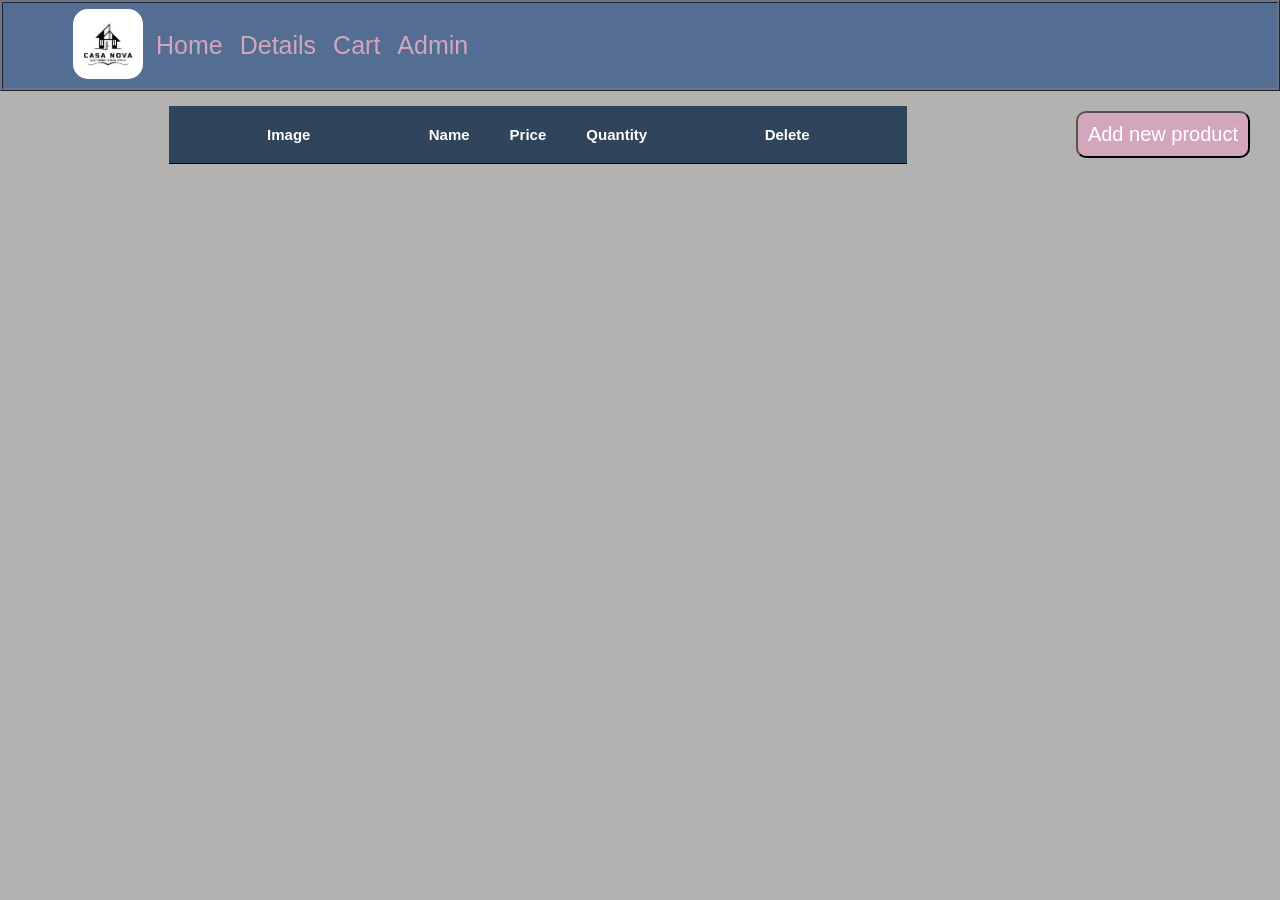
==== src/pages/admin/admin.html @ 037bdaee "Varianta partiala" ====
<!DOCTYPE html>
<html lang="en">
	<head>
		<meta charset="UTF-8" />
		<meta http-equiv="X-UA-Compatible" content="IE=edge" />
		<meta name="viewport" content="width=device-width, initial-scale=1.0" />
		<title>Admin</title>
		<link rel="stylesheet" href="admin.css" />
	</head>
	<body>
		<div id="app">
			<div class="navbar" >
				<div class="logo">
				  <img
				  src="logo site.jpg" style="height: 70px; border-radius: 15px;" 
				  alt="LOGO"
				/>
				</div>
				<div>
				  <a href=".../index.html">Home</a>
				  <a href=".../src/pages/details/details.html">Details</a>
				  <a href=".../src/pages/cart/cart.html">Cart</a>
				  <a href=".../src/pages/admin/admin.html">Admin</a>
				</div>
		</div>
		<div class = "table-wrapper">
			<table>
				<thead class="admin-content">
					<th>Image</th>
					<th>Name</th>
					<th class="product-description">Description</th>
					<th>Price</th>
					<th>Quantity</th>
					<th>Delete</th>
				</thead>
				<tbody id="products-table-body"></tbody>
			</table>
			<div class="add-new-product">
				<button>Add new product</button>
			</div>
		</div>
			<div class="container form-admin">
				<form class="form-details">
					<div>
						<label for="image">Image:</label>
				  		<input type="text" id="image" name="image">
					</div>
				  
					<div>
						<label for="name">Name:</label>
						<input type="text" id="name" name="name">
					</div>

					<div>
						<label for="description">Description:</label>
						<input type="text" id="description" name="description">
					</div>
				 
					<div>
						<label for="stock">Quantity:</label>
						<input type="text" id="stock" name="stock">
					</div>

					<div>
						<label for="price">Price:</label>
				  		<input type="text" id="price" name="price">
					 </div>

				 	<div>
						<input type="submit" value="Submit" class="submit">
				 	</div>
					
				</form>
			  </div>
		<script type="module" src="admin.js"></script>
	</body>
</html>
---- src/pages/admin/admin.css ----
body {
  background-color: #b4b1b1;
  margin: 0 0 20px 0;
}

.navbar {
  background-color: rgba(45, 81, 133, 0.7);
  border: ridge;
  border-color: rgba(41, 41, 43, 0.651);
  height: 85px;
  display: flex;
  align-items: center;
  padding: 0 70px;
}
.menu {
  display: flex;
  gap: 55px;
}

.navbar a {
  font-family: "Montserrat", sans-serif;
  font-family: "Rubik", sans-serif;
  text-decoration: none;
  color: #d4a6bc;
  font-weight: light;
  font-size: 25px;
  margin-left: 13px;
}

.product-name {
  font-size: 15px;
}

.border td {
  font-size: 15px;
}

.admin-content th {
  font-size: 15px;
}

.admin-content th {
  border-bottom: 1px solid #000;
  padding: 20px;
}

.table-wrapper {
  display: flex;
  justify-content: center;
}

table {
  margin-top: 15px;
  margin-left: auto;
  margin-right: auto;
  border-collapse: collapse;
  border: none;
}

.admin-content th:first-child,
table tbody td:first-child {
  width: 200px;
}

.admin-content .product-name {
  width: 500px;
}

.admin-content th:last-child,
table tbody td:last-child {
  width: 200px;
}

.delete-product {
  width: 25px;
  border: none;
  color: red;
  background-color: transparent;
  font-size: 15px;
}

.admin-image {
  width: 70px;
}

.border:nth-child(1n) {
  border-bottom: 1px solid #000;
}

.border .product-name {
  width: 600px;
}

table thead {
  font-family: "Montserrat", sans-serif;
  font-family: "Rubik", sans-serif;
  color: #fff;
  background-color: rgba(15, 42, 71, 0.8);
}

#products-table-body td {
  text-align: center;
}

.add-new-product {
  display: flex;
  justify-content: end;
  margin-top: 20px;
  margin-right: 30px;
  margin-bottom: 15px;
}

.add-new-product button {
  font-size: 20px;
  border-radius: 10px;
  background-color: #d4a6bc;
  color: #fff;
  padding: 10px;
}

.container {
  display: flex;
  justify-content: center;
  height: 60vh;
  margin-top: 10px;
  margin-bottom: 20px;
}

.form-details {
  margin-left: auto;
  margin-right: auto;
  width: 800px;
  padding: 20px;
  background-color: #f5f5f5;
  border-radius: 5px;
}

.form-details div {
  margin-bottom: 10px;
}

.form-details label {
  display: block;
  margin-bottom: 5px;
}

.form-details input[type="text"],
.form-details input[type="number"] {
  width: 100%;
  padding: 5px;
  border-radius: 3px;
  border: 1px solid #ccc;
}

.form-details div:last-child {
  display: flex;
  justify-content: center;
}

.form-details input[type="submit"] {
  width: 20%;
  padding: 10px;
  border-radius: 5px;
  background-color: #000;
  color: #fff;
  font-size: 15px;
  border: none;
}

.form-details input[type="submit"]:hover {
  background-color: #333;
  cursor: pointer;
}

.form-admin {
  display: none;
}

.product-description {
  display: none;
}
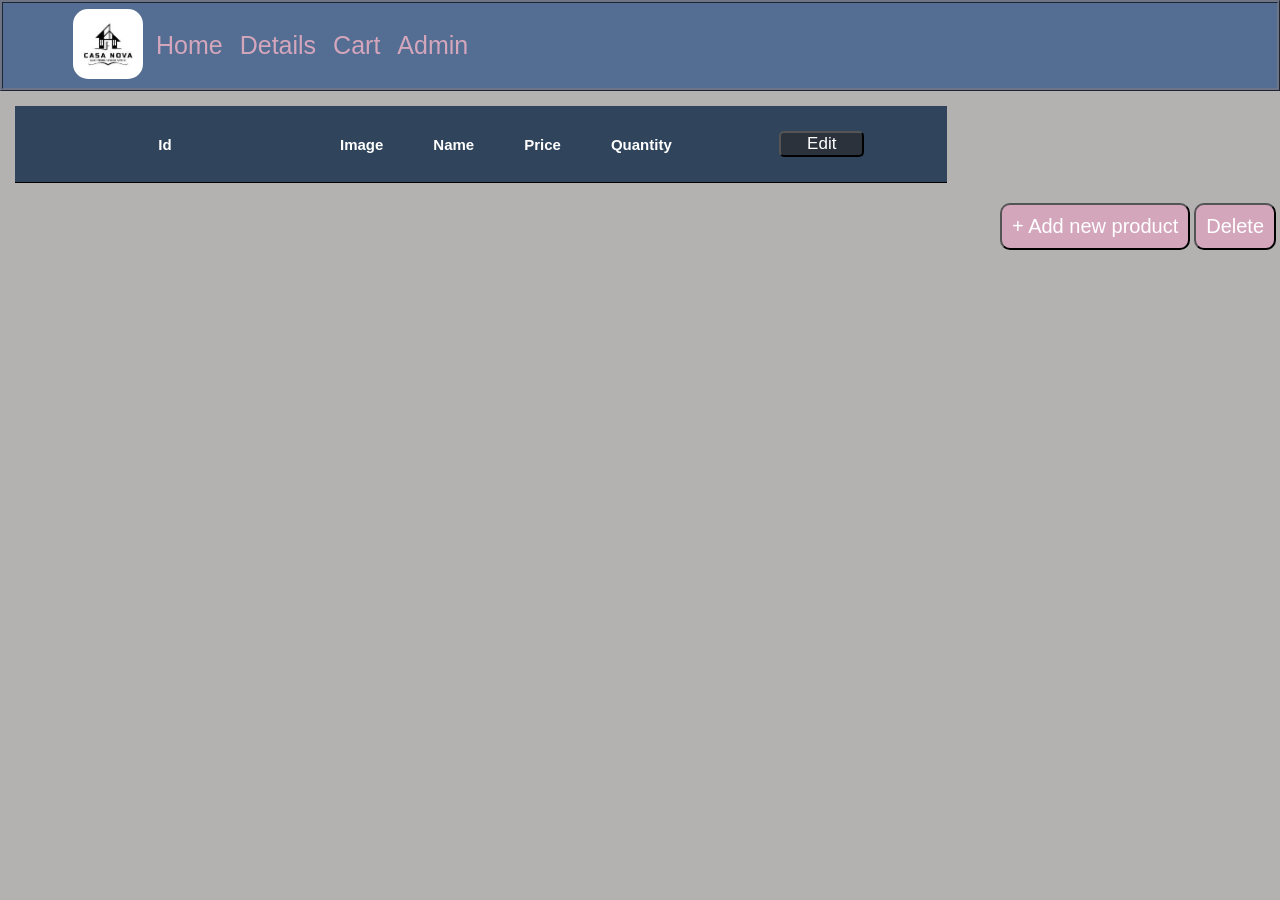
==== commit 19f8e5b9: "update 2" ====
--- a/src/pages/admin/admin.html
+++ b/src/pages/admin/admin.html
@@ -23,55 +23,72 @@
 				  <a href=".../src/pages/admin/admin.html">Admin</a>
 				</div>
 		</div>
-		<div class = "table-wrapper">
-			<table>
+		<div id="modif-add-form" style="display: none">
+			<div id="titlu-form">
+			  <div id="context-form">
+				<h2>Introducere produs nou</h2>
+				<span></span>
+			  </div>
+			  <div id="btn-form">
+				<button id="save-form">+ Salveaza</button
+				><button id="undo-form">Anuleaza</button>
+			  </div>
+			</div>
+			<div id="id-form"><label>ID</label><span id="id-produs"></span></div>
+			<div id="imagine-form">
+			  <label>Image</label
+			  ><input
+				type="text"
+				name=""
+				id="imagine-produs"
+				placeholder="Introduceti calea catre imaginerea produsului"
+			  />
+			</div>
+			<div id="name-form">
+			  <label>Name</label
+			  ><input
+				type="text"
+				name=""
+				id="nume-produs"
+				placeholder="Introduceti numele produsului"
+			  />
+			</div>
+			<div id="price-form">
+			  <label>Price</label
+			  ><input
+				type="text"
+				name=""
+				id="pret-produs"
+				placeholder="Introduceti pretul produsului"
+			  />
+			</div>
+			<div id="quantity-form">
+				<label>Quantity</label
+				><input
+				  type="text"
+				  name=""
+				  id="cantitate-produs"
+				  placeholder="Introduceti cantitatea produsului"
+				/>
+			  </div>
+		  </div>
+	  
+			<table id="administrare">
 				<thead class="admin-content">
+					<th>Id</th>
 					<th>Image</th>
 					<th>Name</th>
-					<th class="product-description">Description</th>
 					<th>Price</th>
 					<th>Quantity</th>
-					<th>Delete</th>
+					<th><button class="modify-product">Edit</button></th>
 				</thead>
 				<tbody id="products-table-body"></tbody>
 			</table>
+			<span id="titlu-admin">
 			<div class="add-new-product">
-				<button>Add new product</button>
-			</div>
-		</div>
-			<div class="container form-admin">
-				<form class="form-details">
-					<div>
-						<label for="image">Image:</label>
-				  		<input type="text" id="image" name="image">
-					</div>
-				  
-					<div>
-						<label for="name">Name:</label>
-						<input type="text" id="name" name="name">
-					</div>
-
-					<div>
-						<label for="description">Description:</label>
-						<input type="text" id="description" name="description">
-					</div>
-				 
-					<div>
-						<label for="stock">Quantity:</label>
-						<input type="text" id="stock" name="stock">
-					</div>
-
-					<div>
-						<label for="price">Price:</label>
-				  		<input type="text" id="price" name="price">
-					 </div>
-
-				 	<div>
-						<input type="submit" value="Submit" class="submit">
-				 	</div>
-					
-				</form>
-			  </div>
+				<button> + Add new product</button>
+				<button class="delete-product">Delete</button>
+			</div></span>
 		<script type="module" src="admin.js"></script>
 	</body>
 </html>
--- a/src/pages/admin/admin.css
+++ b/src/pages/admin/admin.css
@@ -41,17 +41,12 @@
 
 .admin-content th {
   border-bottom: 1px solid #000;
-  padding: 20px;
-}
-
-.table-wrapper {
-  display: flex;
-  justify-content: center;
+  padding: 25px;
 }
 
 table {
   margin-top: 15px;
-  margin-left: auto;
+  margin-left: 15px;
   margin-right: auto;
   border-collapse: collapse;
   border: none;
@@ -59,24 +54,16 @@
 
 .admin-content th:first-child,
 table tbody td:first-child {
-  width: 200px;
+  width: 250px;
 }
 
 .admin-content .product-name {
-  width: 500px;
+  width: 550px;
 }
 
 .admin-content th:last-child,
 table tbody td:last-child {
   width: 200px;
-}
-
-.delete-product {
-  width: 25px;
-  border: none;
-  color: red;
-  background-color: transparent;
-  font-size: 15px;
 }
 
 .admin-image {
@@ -98,16 +85,19 @@
   background-color: rgba(15, 42, 71, 0.8);
 }
 
-#products-table-body td {
-  text-align: center;
+.modify-product {
+  width: 85px;
+  border: 2p;
+  border-radius: 5px;
+  color: white;
+  background-color: rgba(41, 41, 43, 0.651);
+  font-size: 17px;
 }
-
 .add-new-product {
-  display: flex;
   justify-content: end;
   margin-top: 20px;
-  margin-right: 30px;
   margin-bottom: 15px;
+  margin-left: 1000px;
 }
 
 .add-new-product button {
@@ -126,56 +116,6 @@
   margin-bottom: 20px;
 }
 
-.form-details {
-  margin-left: auto;
-  margin-right: auto;
-  width: 800px;
-  padding: 20px;
-  background-color: #f5f5f5;
-  border-radius: 5px;
-}
-
-.form-details div {
-  margin-bottom: 10px;
-}
-
-.form-details label {
-  display: block;
-  margin-bottom: 5px;
-}
-
-.form-details input[type="text"],
-.form-details input[type="number"] {
-  width: 100%;
-  padding: 5px;
-  border-radius: 3px;
-  border: 1px solid #ccc;
-}
-
-.form-details div:last-child {
-  display: flex;
-  justify-content: center;
-}
-
-.form-details input[type="submit"] {
-  width: 20%;
-  padding: 10px;
-  border-radius: 5px;
-  background-color: #000;
-  color: #fff;
-  font-size: 15px;
-  border: none;
-}
-
-.form-details input[type="submit"]:hover {
-  background-color: #333;
-  cursor: pointer;
-}
-
-.form-admin {
-  display: none;
-}
-
 .product-description {
   display: none;
 }
